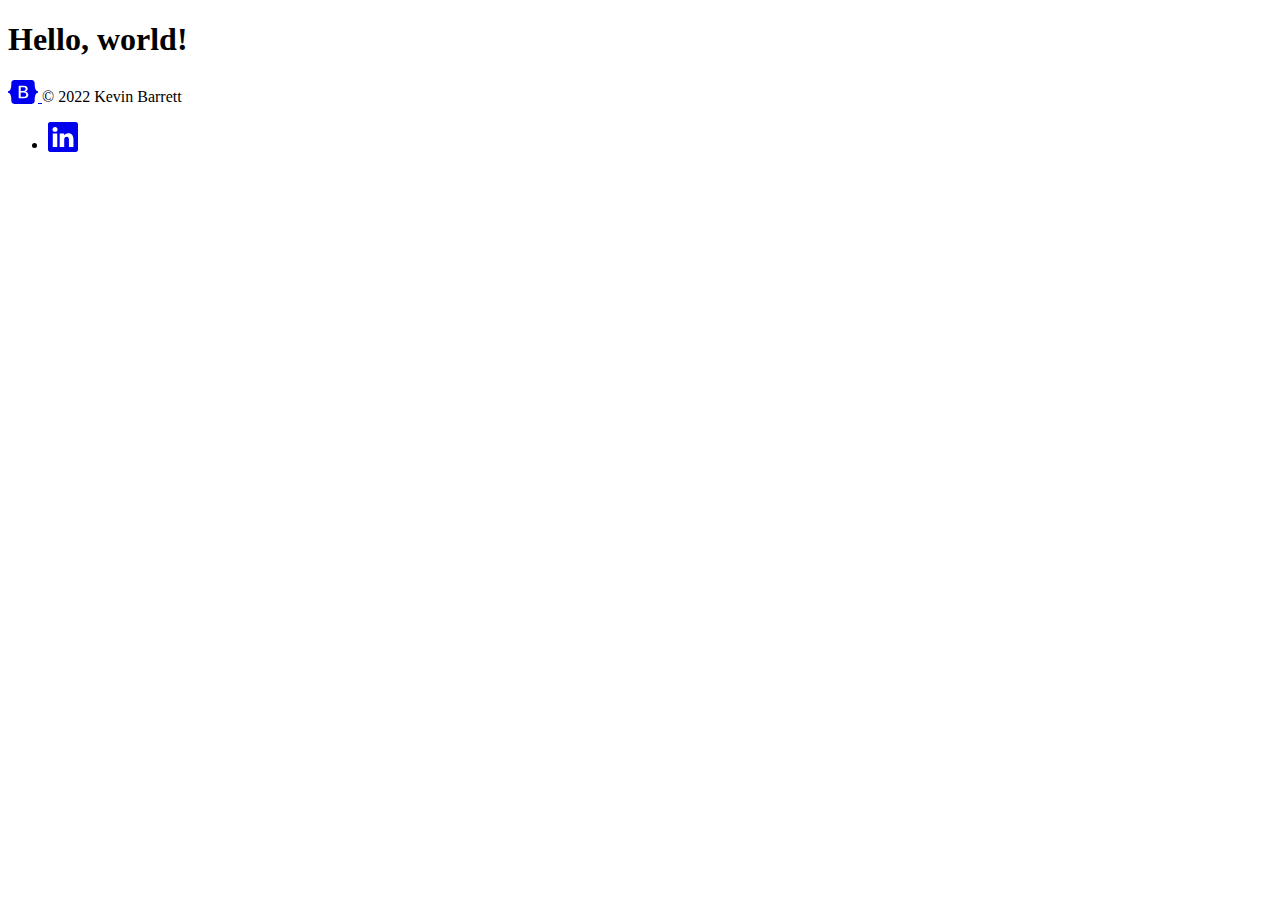
==== index.html @ d265ab5e "Hello World" ====
<!doctype html>
<html lang="en">
  <head>
    <meta charset="utf-8">
    <meta name="viewport" content="width=device-width, initial-scale=1">
    <title>Kevin Barrett</title>
    <link href="https://cdn.jsdelivr.net/npm/bootstrap@5.3.0-alpha1/dist/css/bootstrap.min.css" rel="stylesheet" integrity="sha384-GLhlTQ8iRABdZLl6O3oVMWSktQOp6b7In1Zl3/Jr59b6EGGoI1aFkw7cmDA6j6gD" crossorigin="anonymous">
	<link rel="stylesheet" href="https://cdn.jsdelivr.net/npm/bootstrap-icons@1.10.3/font/bootstrap-icons.css">

  
	<style>
      .bd-placeholder-img {
        font-size: 1.125rem;
        text-anchor: middle;
        -webkit-user-select: none;
        -moz-user-select: none;
        user-select: none;
      }

      @media (min-width: 768px) {
        .bd-placeholder-img-lg {
          font-size: 3.5rem;
        }
      }

      .b-example-divider {
        height: 3rem;
        background-color: rgba(0, 0, 0, .1);
        border: solid rgba(0, 0, 0, .15);
        border-width: 1px 0;
        box-shadow: inset 0 .5em 1.5em rgba(0, 0, 0, .1), inset 0 .125em .5em rgba(0, 0, 0, .15);
      }

      .b-example-vr {
        flex-shrink: 0;
        width: 1.5rem;
        height: 100vh;
      }

      .bi {
        vertical-align: -.125em;
        fill: currentColor;
      }

      .nav-scroller {
        position: relative;
        z-index: 2;
        height: 2.75rem;
        overflow-y: hidden;
      }

      .nav-scroller .nav {
        display: flex;
        flex-wrap: nowrap;
        padding-bottom: 1rem;
        margin-top: -1px;
        overflow-x: auto;
        text-align: center;
        white-space: nowrap;
        -webkit-overflow-scrolling: touch;
      }
    </style>
  
  </head>
  <body>
  
	<svg xmlns="http://www.w3.org/2000/svg" style="display: none;">
		<symbol id="bootstrap" viewBox="0 0 118 94">
			<title>Bootstrap</title>
			<path fill-rule="evenodd" clip-rule="evenodd" d="M24.509 0c-6.733 0-11.715 5.893-11.492 12.284.214 6.14-.064 14.092-2.066 20.577C8.943 39.365 5.547 43.485 0 44.014v5.972c5.547.529 8.943 4.649 10.951 11.153 2.002 6.485 2.28 14.437 2.066 20.577C12.794 88.106 17.776 94 24.51 94H93.5c6.733 0 11.714-5.893 11.491-12.284-.214-6.14.064-14.092 2.066-20.577 2.009-6.504 5.396-10.624 10.943-11.153v-5.972c-5.547-.529-8.934-4.649-10.943-11.153-2.002-6.484-2.28-14.437-2.066-20.577C105.214 5.894 100.233 0 93.5 0H24.508zM80 57.863C80 66.663 73.436 72 62.543 72H44a2 2 0 01-2-2V24a2 2 0 012-2h18.437c9.083 0 15.044 4.92 15.044 12.474 0 5.302-4.01 10.049-9.119 10.88v.277C75.317 46.394 80 51.21 80 57.863zM60.521 28.34H49.948v14.934h8.905c6.884 0 10.68-2.772 10.68-7.727 0-4.643-3.264-7.207-9.012-7.207zM49.948 49.2v16.458H60.91c7.167 0 10.964-2.876 10.964-8.281 0-5.406-3.903-8.178-11.425-8.178H49.948z"></path>
		</symbol>
		<symbol id="facebook" viewBox="0 0 16 16">
			<path d="M16 8.049c0-4.446-3.582-8.05-8-8.05C3.58 0-.002 3.603-.002 8.05c0 4.017 2.926 7.347 6.75 7.951v-5.625h-2.03V8.05H6.75V6.275c0-2.017 1.195-3.131 3.022-3.131.876 0 1.791.157 1.791.157v1.98h-1.009c-.993 0-1.303.621-1.303 1.258v1.51h2.218l-.354 2.326H9.25V16c3.824-.604 6.75-3.934 6.75-7.951z"/>
		</symbol>
		<symbol id="instagram" viewBox="0 0 16 16">
			<path d="M8 0C5.829 0 5.556.01 4.703.048 3.85.088 3.269.222 2.76.42a3.917 3.917 0 0 0-1.417.923A3.927 3.927 0 0 0 .42 2.76C.222 3.268.087 3.85.048 4.7.01 5.555 0 5.827 0 8.001c0 2.172.01 2.444.048 3.297.04.852.174 1.433.372 1.942.205.526.478.972.923 1.417.444.445.89.719 1.416.923.51.198 1.09.333 1.942.372C5.555 15.99 5.827 16 8 16s2.444-.01 3.298-.048c.851-.04 1.434-.174 1.943-.372a3.916 3.916 0 0 0 1.416-.923c.445-.445.718-.891.923-1.417.197-.509.332-1.09.372-1.942C15.99 10.445 16 10.173 16 8s-.01-2.445-.048-3.299c-.04-.851-.175-1.433-.372-1.941a3.926 3.926 0 0 0-.923-1.417A3.911 3.911 0 0 0 13.24.42c-.51-.198-1.092-.333-1.943-.372C10.443.01 10.172 0 7.998 0h.003zm-.717 1.442h.718c2.136 0 2.389.007 3.232.046.78.035 1.204.166 1.486.275.373.145.64.319.92.599.28.28.453.546.598.92.11.281.24.705.275 1.485.039.843.047 1.096.047 3.231s-.008 2.389-.047 3.232c-.035.78-.166 1.203-.275 1.485a2.47 2.47 0 0 1-.599.919c-.28.28-.546.453-.92.598-.28.11-.704.24-1.485.276-.843.038-1.096.047-3.232.047s-2.39-.009-3.233-.047c-.78-.036-1.203-.166-1.485-.276a2.478 2.478 0 0 1-.92-.598 2.48 2.48 0 0 1-.6-.92c-.109-.281-.24-.705-.275-1.485-.038-.843-.046-1.096-.046-3.233 0-2.136.008-2.388.046-3.231.036-.78.166-1.204.276-1.486.145-.373.319-.64.599-.92.28-.28.546-.453.92-.598.282-.11.705-.24 1.485-.276.738-.034 1.024-.044 2.515-.045v.002zm4.988 1.328a.96.96 0 1 0 0 1.92.96.96 0 0 0 0-1.92zm-4.27 1.122a4.109 4.109 0 1 0 0 8.217 4.109 4.109 0 0 0 0-8.217zm0 1.441a2.667 2.667 0 1 1 0 5.334 2.667 2.667 0 0 1 0-5.334z"/>
		</symbol>
		<symbol id="twitter" viewBox="0 0 16 16">
			<path d="M5.026 15c6.038 0 9.341-5.003 9.341-9.334 0-.14 0-.282-.006-.422A6.685 6.685 0 0 0 16 3.542a6.658 6.658 0 0 1-1.889.518 3.301 3.301 0 0 0 1.447-1.817 6.533 6.533 0 0 1-2.087.793A3.286 3.286 0 0 0 7.875 6.03a9.325 9.325 0 0 1-6.767-3.429 3.289 3.289 0 0 0 1.018 4.382A3.323 3.323 0 0 1 .64 6.575v.045a3.288 3.288 0 0 0 2.632 3.218 3.203 3.203 0 0 1-.865.115 3.23 3.23 0 0 1-.614-.057 3.283 3.283 0 0 0 3.067 2.277A6.588 6.588 0 0 1 .78 13.58a6.32 6.32 0 0 1-.78-.045A9.344 9.344 0 0 0 5.026 15z"/>
		</symbol>
		<symbol id="linkedin" viewBox="0 0 16 16">
			<path d="M0 1.146C0 .513.526 0 1.175 0h13.65C15.474 0 16 .513 16 1.146v13.708c0 .633-.526 1.146-1.175 1.146H1.175C.526 16 0 15.487 0 14.854V1.146zm4.943 12.248V6.169H2.542v7.225h2.401zm-1.2-8.212c.837 0 1.358-.554 1.358-1.248-.015-.709-.52-1.248-1.342-1.248-.822 0-1.359.54-1.359 1.248 0 .694.521 1.248 1.327 1.248h.016zm4.908 8.212V9.359c0-.216.016-.432.08-.586.173-.431.568-.878 1.232-.878.869 0 1.216.662 1.216 1.634v3.865h2.401V9.25c0-2.22-1.184-3.252-2.764-3.252-1.274 0-1.845.7-2.165 1.193v.025h-.016a5.54 5.54 0 0 1 .016-.025V6.169h-2.4c.03.678 0 7.225 0 7.225h2.4z"/>
		</symbol>
	</svg>
  
    <h1>Hello, world!</h1>
    <script src="https://cdn.jsdelivr.net/npm/bootstrap@5.3.0-alpha1/dist/js/bootstrap.bundle.min.js" integrity="sha384-w76AqPfDkMBDXo30jS1Sgez6pr3x5MlQ1ZAGC+nuZB+EYdgRZgiwxhTBTkF7CXvN" crossorigin="anonymous"></script>
	
	
	<div class="container">
		<footer class="d-flex flex-wrap justify-content-between align-items-center py-3 my-4 border-top">
			<div class="col-md-4 d-flex align-items-center">
			  <a href="/" class="mb-3 me-2 mb-md-0 text-muted text-decoration-none lh-1">
				<svg class="bi" width="30" height="24"><use xlink:href="#bootstrap"></use></svg>
			  </a>
			  <span class="mb-3 mb-md-0 text-muted">© 2022 Kevin Barrett</span>
			</div>

			<ul class="nav col-md-4 justify-content-end list-unstyled d-flex">
			  <li class="ms-3"><a class="text-muted" href="#">
				<svg class="bi" width="30" height="30"><use xlink:href="#linkedin"></use></svg>
			  </a></li>
			</ul>
		</footer>
	</div>
  
  </body>
</html>
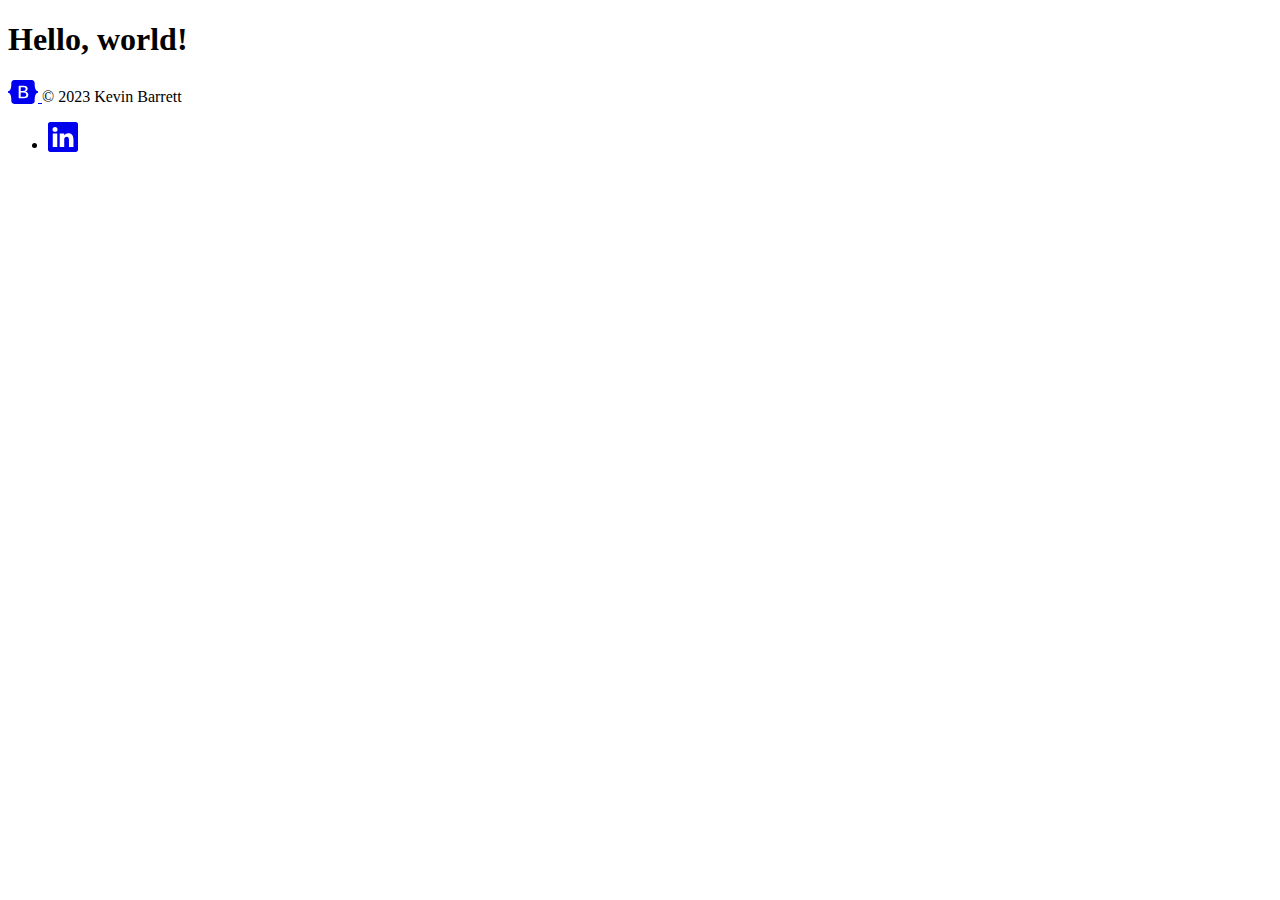
==== commit 0fd0216c: "Added Frontend Mentor QR Challenge" ====
--- a/index.html
+++ b/index.html
@@ -93,7 +93,7 @@
 			  <a href="/" class="mb-3 me-2 mb-md-0 text-muted text-decoration-none lh-1">
 				<svg class="bi" width="30" height="24"><use xlink:href="#bootstrap"></use></svg>
 			  </a>
-			  <span class="mb-3 mb-md-0 text-muted">© 2022 Kevin Barrett</span>
+			  <span class="mb-3 mb-md-0 text-muted">© 2023 Kevin Barrett</span>
 			</div>
 
 			<ul class="nav col-md-4 justify-content-end list-unstyled d-flex">
